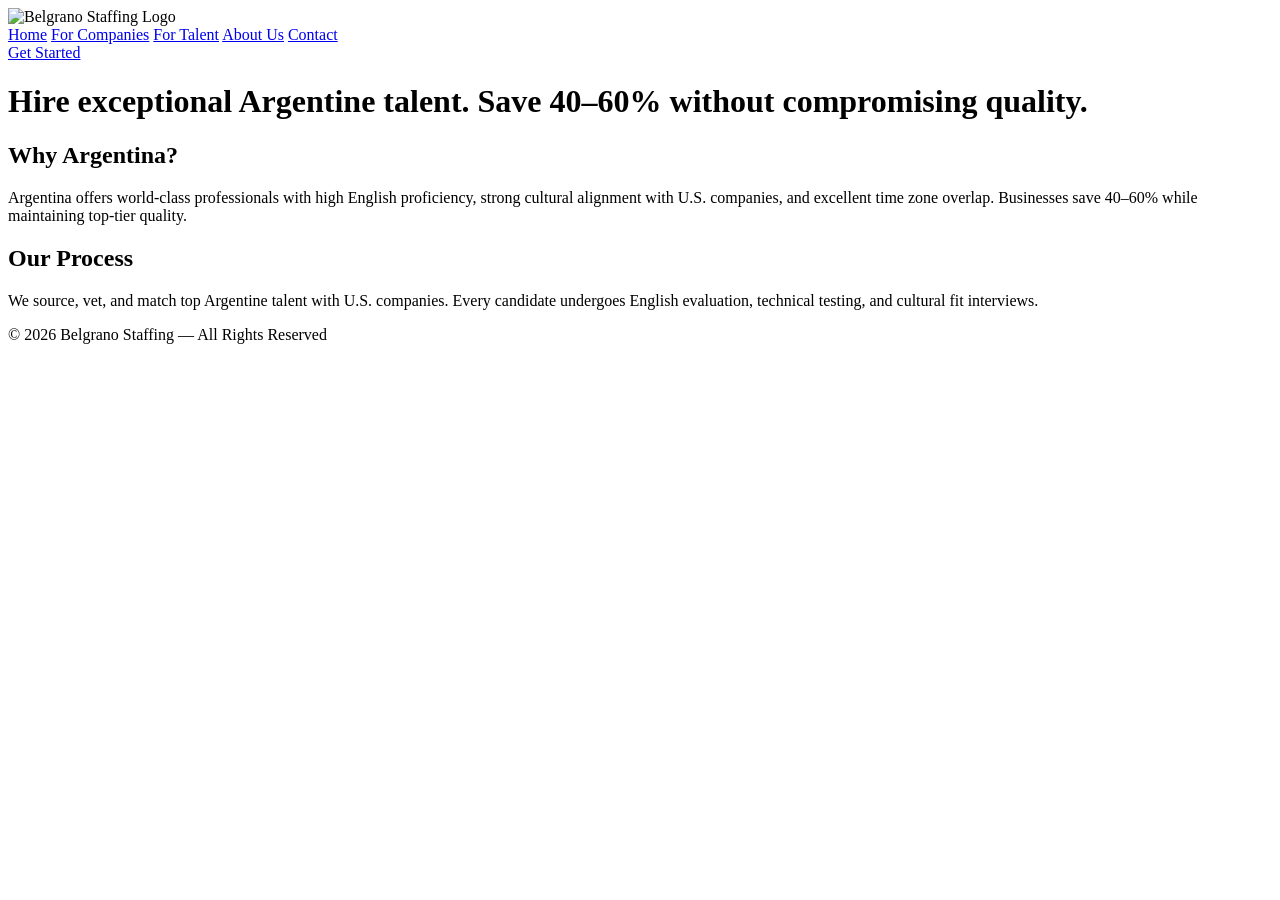
==== index.html @ b37b83a9 "Create index.html Home Page" ====
<!DOCTYPE html>
<html lang="en">
<head>
    <meta charset="UTF-8">
    <title>Belgrano Staffing</title>
    <link rel="stylesheet" href="styles.css">
</head>

<body>

<header>
    <img src="assets/Belgrano_Staffing_Logo.png" class="logo" alt="Belgrano Staffing Logo">
    <nav>
        <a href="index.html">Home</a>
        <a href="companies.html">For Companies</a>
        <a href="talent.html">For Talent</a>
        <a href="about.html">About Us</a>
        <a href="contact.html">Contact</a>
    </nav>
    <a class="cta-button" href="contact.html">Get Started</a>
</header>

<div class="banner" style="background-image: url('assets/Belgrano_Staffing_Banner.png');">
    <h1>Hire exceptional Argentine talent. Save 40–60% without compromising quality.</h1>
</div>

<div class="section">
    <h2>Why Argentina?</h2>
    <p>Argentina offers world‑class professionals with high English proficiency, strong cultural alignment with U.S. companies, and excellent time zone overlap. Businesses save 40–60% while maintaining top‑tier quality.</p>
</div>

<div class="section">
    <h2>Our Process</h2>
    <p>We source, vet, and match top Argentine talent with U.S. companies. Every candidate undergoes English evaluation, technical testing, and cultural fit interviews.</p>
</div>

<footer>
    © 2026 Belgrano Staffing — All Rights Reserved
</footer>

</body>
</html>
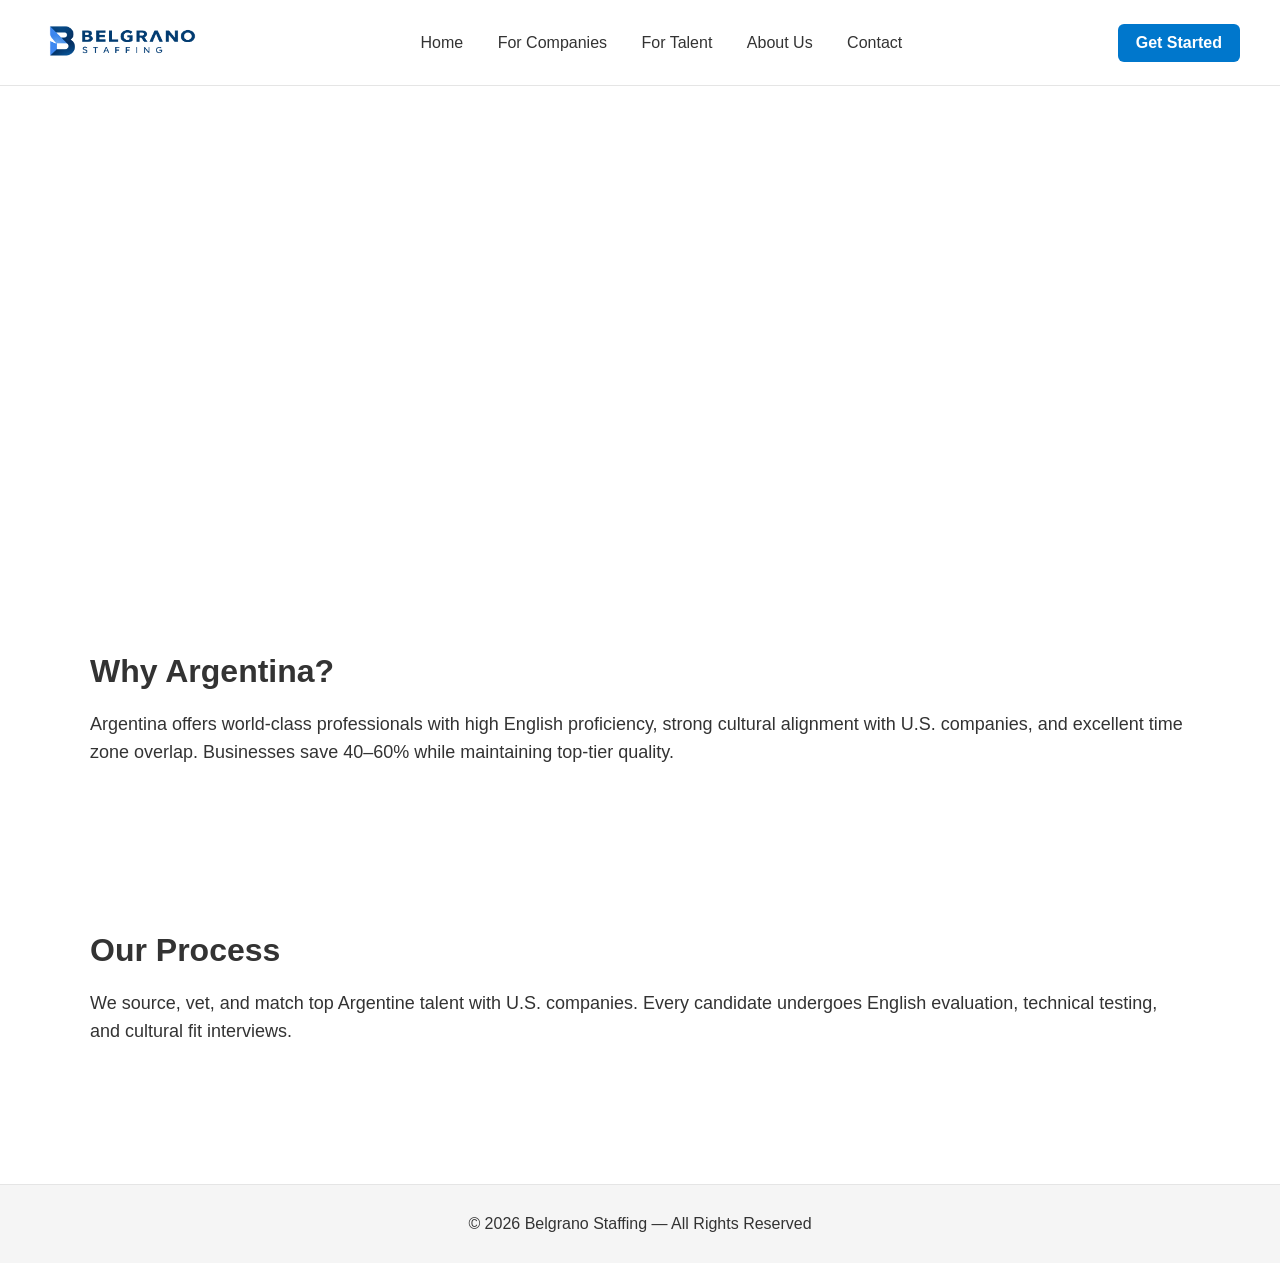
==== commit d9a2c11f: "Update index.html" ====
--- a/index.html
+++ b/index.html
@@ -26,7 +26,7 @@
 
 <div class="section">
     <h2>Why Argentina?</h2>
-    <p>Argentina offers world‑class professionals with high English proficiency, strong cultural alignment with U.S. companies, and excellent time zone overlap. Businesses save 40–60% while maintaining top‑tier quality.</p>
+    <p>Argentina offers world-class professionals with high English proficiency, strong cultural alignment with U.S. companies, and excellent time zone overlap. Businesses save 40–60% while maintaining top-tier quality.</p>
 </div>
 
 <div class="section">
--- a/styles.css
+++ b/styles.css
@@ -0,0 +1,93 @@
+/* ------------------------------
+   Global Styles
+------------------------------ */
+
+body {
+    margin: 0;
+    font-family: Arial, Helvetica, sans-serif;
+    color: #333;
+    background-color: #fff;
+}
+
+header {
+    display: flex;
+    align-items: center;
+    justify-content: space-between;
+    padding: 15px 40px;
+    background-color: #ffffff;
+    border-bottom: 1px solid #e5e5e5;
+    position: sticky;
+    top: 0;
+    z-index: 1000;
+}
+
+.logo {
+    height: 55px;
+}
+
+nav a {
+    margin: 0 15px;
+    text-decoration: none;
+    color: #333;
+    font-weight: 500;
+}
+
+nav a:hover {
+    color: #0077cc;
+}
+
+.cta-button {
+    background-color: #0077cc;
+    color: white;
+    padding: 10px 18px;
+    border-radius: 6px;
+    text-decoration: none;
+    font-weight: bold;
+}
+
+.cta-button:hover {
+    background-color: #005fa3;
+}
+
+/* Banner */
+.banner {
+    width: 100%;
+    height: 480px;
+    background-size: cover;
+    background-position: center;
+    display: flex;
+    align-items: center;
+    padding-left: 60px;
+    color: white;
+}
+
+.banner h1 {
+    font-size: 48px;
+    max-width: 600px;
+}
+
+/* Page Content */
+.section {
+    padding: 60px 40px;
+    max-width: 1100px;
+    margin: auto;
+}
+
+.section h2 {
+    font-size: 32px;
+    margin-bottom: 20px;
+}
+
+.section p {
+    font-size: 18px;
+    line-height: 1.6;
+}
+
+/* Footer */
+footer {
+    background-color: #f5f5f5;
+    padding: 30px;
+    text-align: center;
+    margin-top: 60px;
+    border-top: 1px solid #e5e5e5;
+}
